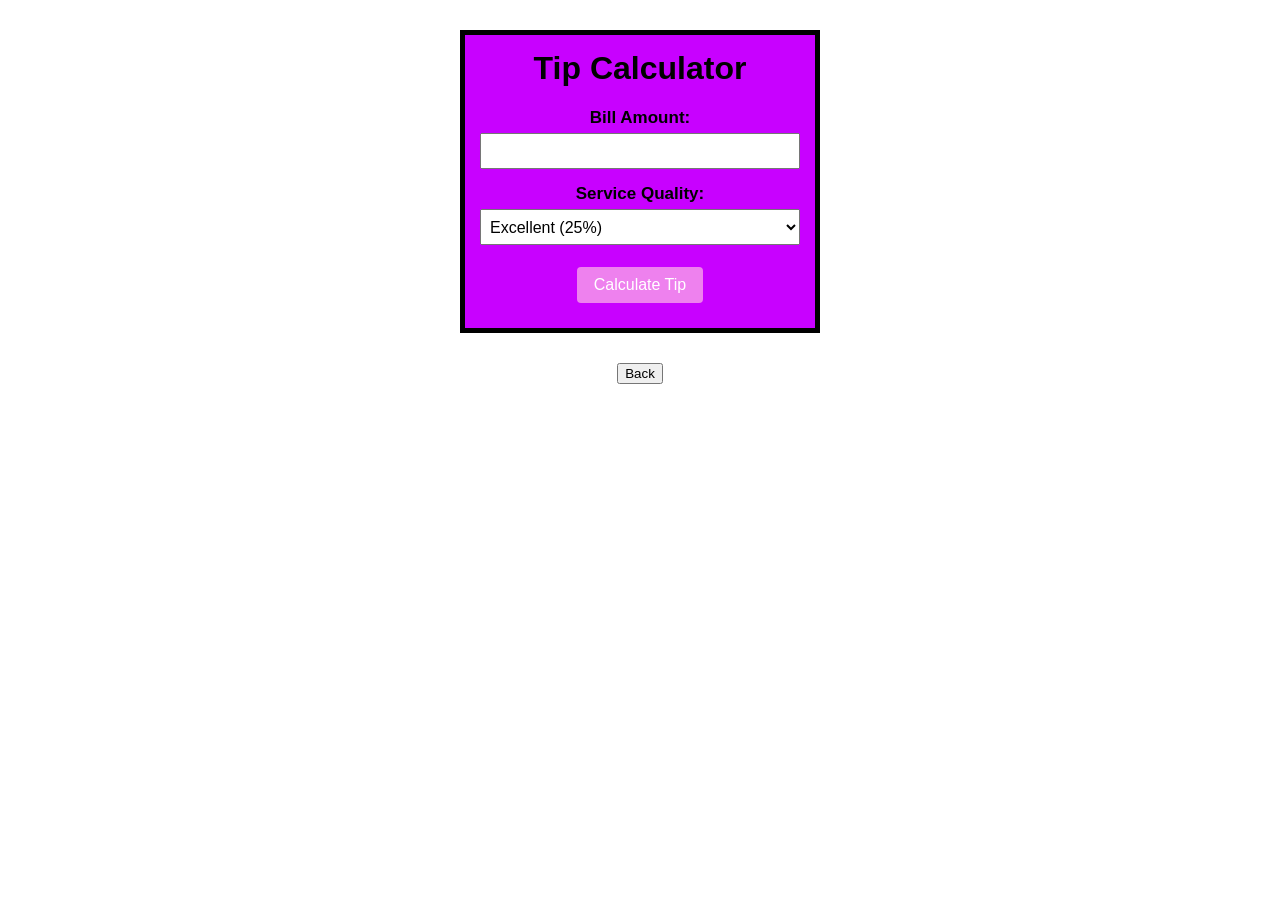
==== calculator.html @ 9963fe3d "added calculator and made it pretty" ====
<!DOCTYPE html>
<html>
<head>
    <title>Tip Calculator</title>
    <link rel="stylesheet" href="style.css">
</head>

<body>

<div class="calculator">

    <h1>Tip Calculator</h1>

    <form>

        <label for="bill">Bill Amount:</label>
        <input type="number" id="bill" name="bill">

        <label for="service">Service Quality:</label>
        <select id="service" name="service">
            <option value="25">Excellent (25%)</option>
            <option value="20">Good (20%)</option>
            <option value="15">Fair (15%)</option>
            <option value="10">Poor (10%)</option>
        </select>

        <br>

        <button type="button" id="calculate">Calculate Tip</button>

    </form>

</div>
<button onclick="window.location.href='index.html'">
            Back
        </button>
</body>
</html>
---- style.css ----
body {
    text-align: center;
    font-family: Arial;
    margin: 0;
}

.page {
    display: grid;
    grid-template-columns: 150px minmax(0, 1fr) 150px;
    align-items: stretch;
    min-height: 100vh;
}

.left-sidebar img {
    width: 130px;
    height: 100%;
    min-height: 100vh;
    object-fit: cover;
    position: sticky;
    top: 0;
}

main {
    min-width: 0;
    width: 100%;
    box-sizing: border-box;
    overflow-wrap: break-word;
}

.right-sidebar img {
    width: 130px;
    height: 100%;
    min-height: 100vh;
    object-fit: cover;
    position: sticky;
    top: 0;
    transform: scaleX(-1);
}

header {
    background-color: rgb(199, 157, 250);
    padding: 20px;
}

main > div {
    padding: 20px;
    box-sizing: border-box;
}

#propic {
    border: 3px solid red;
     width: 300px;
    height: 300px;
    object-fit: cover;
    border: none;
    clip-path: polygon(
        50% 0%,
        93% 25%,
        93% 75%,
        50% 100%,
        7% 75%,
        7% 25%
    );
}

main > header img {
    width: 300px;
    height: 300px;
}

footer {
    background-color: rgb(199, 157, 250);
    padding: 20px;
}

#myName {
    font-family: "Lucida Console", monospace;
}

main section {
    width: 100%;
    box-sizing: border-box;
    padding: 0 20px;
}

main p {
    max-width: 100%;
    overflow-wrap: anywhere;
    word-break: normal;
    box-sizing: border-box;
}

.calculator {
    width: 320px;
    margin: 30px auto;
    padding: 15px;
    border: 5px solid black;
    background-color: #c801ff;
}

.calculator h1 {
    margin-top: 0;
    font-size: 32px;
}

.calculator label {
    display: block;
    font-weight: bold;
    font-size: 17px;
    margin-top: 15px;
    margin-bottom: 5px;
}

.calculator input,
.calculator select {
    width: 100%;
    height: 36px;
    box-sizing: border-box;
    font-size: 16px;
    padding: 5px;
}

.calculator button {
    display: block;
    margin: 22px auto 10px;
    padding: 9px 17px;
    background-color: #ee81ee;
    color: white;
    border: none;
    border-radius: 4px;
    font-size: 16px;
}

.calculator button:hover {
    background-color: #580d5e;
}

#result {
    text-align: center;
    font-weight: bold;
}
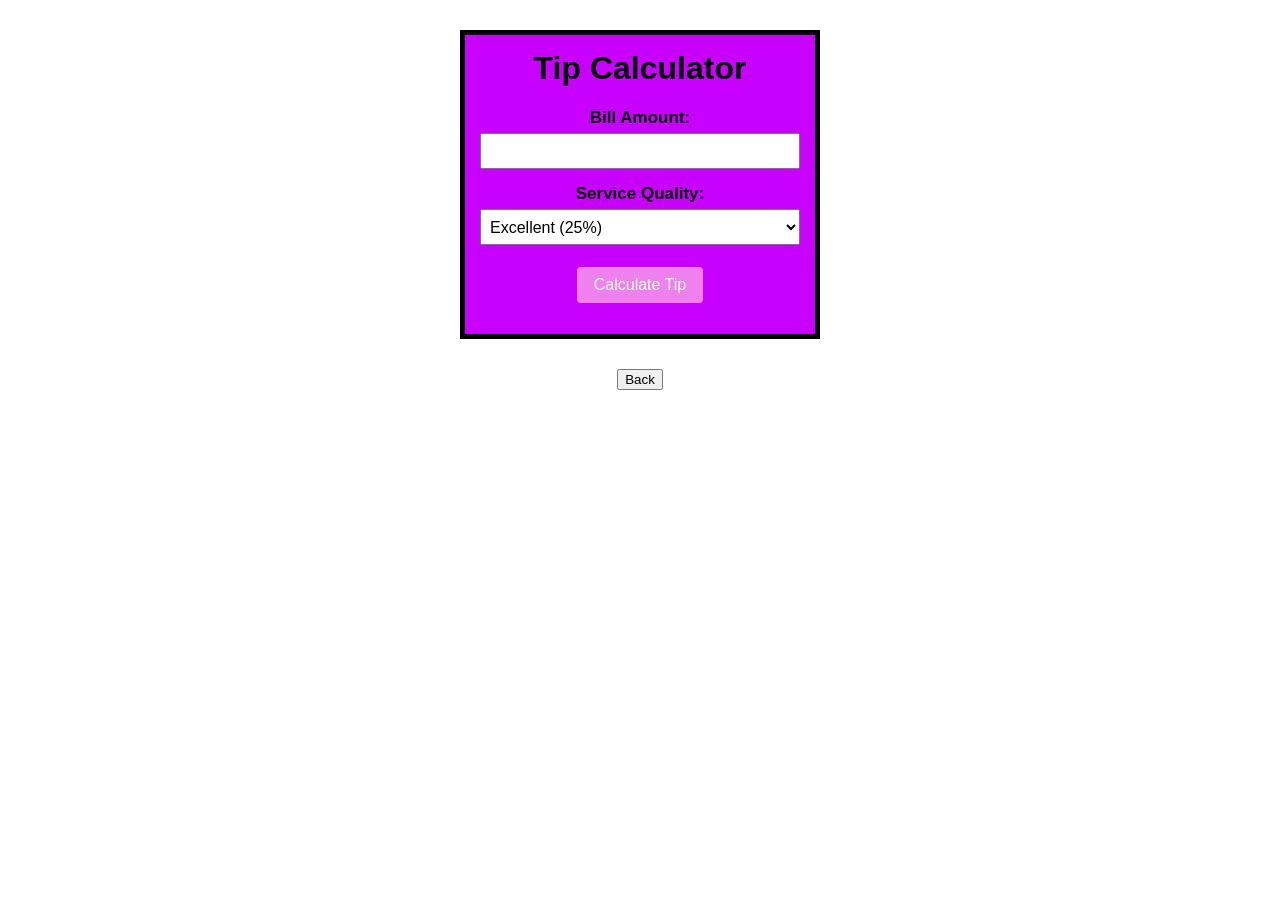
==== commit 9f838e1e: "code for tip cal to work" ====
--- a/calculator.html
+++ b/calculator.html
@@ -1,38 +1,46 @@
 <!DOCTYPE html>
+
 <html>
 <head>
     <title>Tip Calculator</title>
     <link rel="stylesheet" href="style.css">
+    <script src="calculator.js"></script>
 </head>
 
 <body>
 
 <div class="calculator">
 
-    <h1>Tip Calculator</h1>
 
-    <form>
+<h1>Tip Calculator</h1>
 
-        <label for="bill">Bill Amount:</label>
-        <input type="number" id="bill" name="bill">
+<form>
 
-        <label for="service">Service Quality:</label>
-        <select id="service" name="service">
-            <option value="25">Excellent (25%)</option>
-            <option value="20">Good (20%)</option>
-            <option value="15">Fair (15%)</option>
-            <option value="10">Poor (10%)</option>
-        </select>
+    <label for="bill">Bill Amount:</label>
+    <input type="number" id="bill" name="bill">
 
-        <br>
+    <label for="service">Service Quality:</label>
+    <select id="service" name="service">
+        <option value="25">Excellent (25%)</option>
+        <option value="20">Good (20%)</option>
+        <option value="15">Fair (15%)</option>
+        <option value="10">Poor (10%)</option>
+    </select>
 
-        <button type="button" id="calculate">Calculate Tip</button>
+    <br>
 
-    </form>
+    <button type="button" id="calculate">Calculate Tip</button>
+
+    <p id="output"></p>
+
+</form>
+
 
 </div>
+
 <button onclick="window.location.href='index.html'">
-            Back
-        </button>
+    Back
+</button>
+
 </body>
-</html>+</html>
